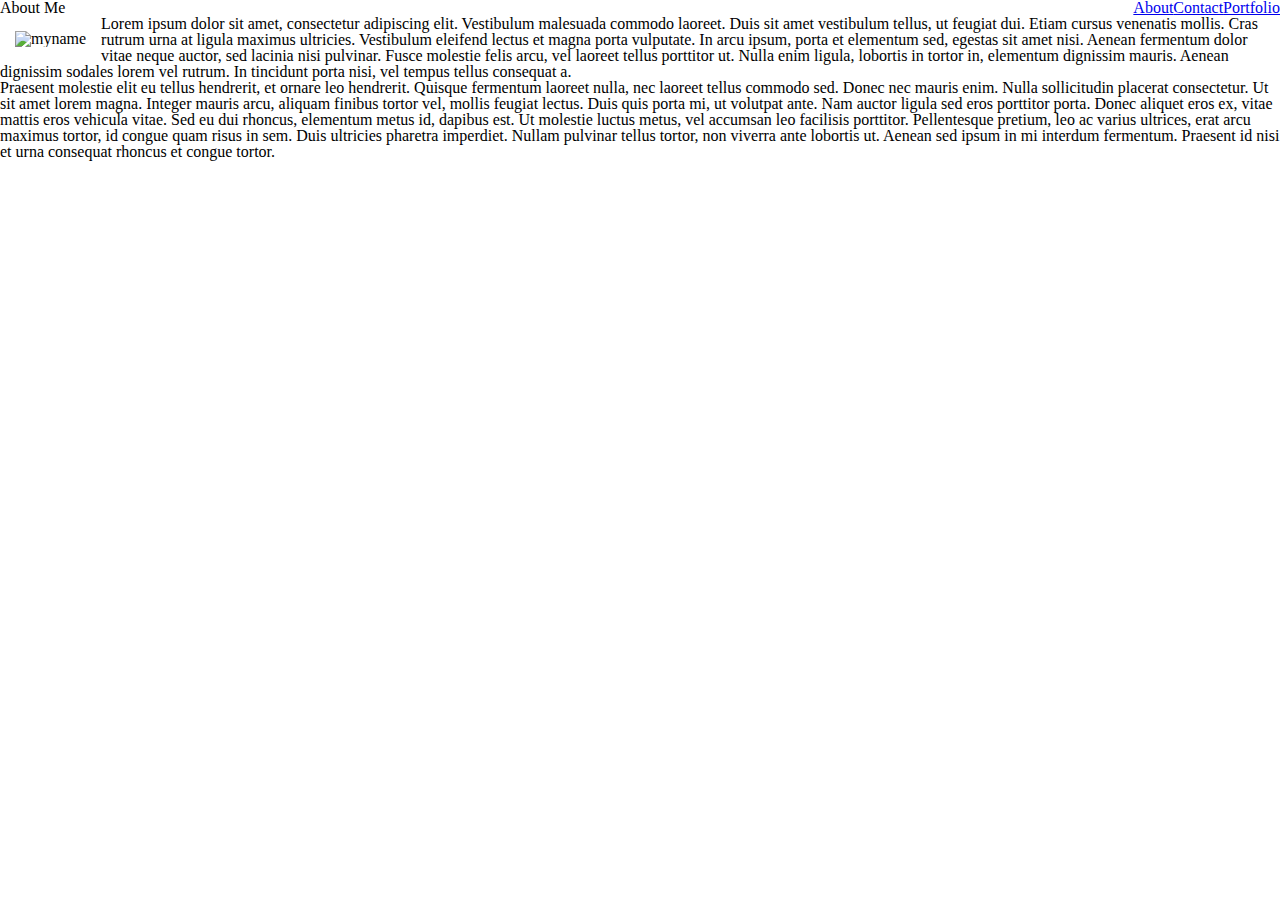
==== index.html @ bbfcb985 "first commit" ====
<!DOCTYPE>
<html lang="en-us">
<head>
<meta chareset="UTF-8">
<title>Bio page </title>
 <link rel="stylesheet" href="assets/css/reset.css">
 <link rel="stylesheet" href="assets/css/style.css">
   <!--<link rel="stylesheet" href="static.css">-->
  <!--<link rel="stylesheet" href="relative.css">-->
  <!--<link rel="stylesheet" href="absolute.css">-->
  <!--<link rel="stylesheet" href="fixed.css">-->
  <!--<link rel="stylesheet" href="zindex.css">-->
  <!--<link rel="stylesheet" href="invisible.css">-->
</head>
<body>
<ul>
<li style="float:right"><a href="#portfolio">Portfolio</a></li>
<li style="float:right"><a href="#contact">Contact</a></li>
<li style="float:right"><a href="#about">About</a></li>
</ul>
<div class="About">
<h1>About Me</h1>
<img src ="https://placehold.it/200x200"  alt="myname">
<p>Lorem ipsum dolor sit amet, consectetur adipiscing elit. Vestibulum malesuada commodo laoreet. Duis sit amet vestibulum tellus, ut feugiat dui. Etiam cursus venenatis mollis. Cras rutrum urna at ligula maximus ultricies. Vestibulum eleifend lectus et magna porta vulputate. In arcu ipsum, porta et elementum sed, egestas sit amet nisi. Aenean fermentum dolor vitae neque auctor, sed lacinia nisi pulvinar. Fusce molestie felis arcu, vel laoreet tellus porttitor ut. Nulla enim ligula, lobortis in tortor in, elementum dignissim mauris. Aenean dignissim sodales lorem vel rutrum. In tincidunt porta nisi, vel tempus tellus consequat a.</p>

<p>Praesent molestie elit eu tellus hendrerit, et ornare leo hendrerit. Quisque fermentum laoreet nulla, nec laoreet tellus commodo sed. Donec nec mauris enim. Nulla sollicitudin placerat consectetur. Ut sit amet lorem magna. Integer mauris arcu, aliquam finibus tortor vel, mollis feugiat lectus. Duis quis porta mi, ut volutpat ante. Nam auctor ligula sed eros porttitor porta. Donec aliquet eros ex, vitae mattis eros vehicula vitae. Sed eu dui rhoncus, elementum metus id, dapibus est. Ut molestie luctus metus, vel accumsan leo facilisis porttitor. Pellentesque pretium, leo ac varius ultrices, erat arcu maximus tortor, id congue quam risus in sem. Duis ultricies pharetra imperdiet. Nullam pulvinar tellus tortor, non viverra ante lobortis ut. Aenean sed ipsum in mi interdum fermentum. Praesent id nisi et urna consequat rhoncus et congue tortor.</p>
</div>
</body>
</html>
---- assets/css/style.css ----
header {list-style-type:none;
margin:0;
padding:0;
overflow:hidden;
background-color: black
}
header li{
	float:left;
}
 
header li a{
	display:block;
	color:white;
	text-align:center;
	padding:14px 16px;
	text-decoration:none;
}
header li a:hover{
	background-color: red;
}
.About img{
	float:left;
	margin:10px;
	padding:5px;
	border:10px;
}

div.gallery{
	border: 2px solid white;
}
div.gallery:hover{
	border:2px solid red;
}
div.gallery img{
	padding 100%;
	height:auto;
}
div.desc{
	padding:15px;
	text-align:center;
}
*{
	box-sizing:border-box;
}
.responsive{
	padding:0 6px;
	float:left;
	width:25%;
}
@media only screen and (max-width:500px){
	.responsive{width:50%;
		margin: 6px 0;
	}

}
@media only screen and (max-width:700px){
	.resposive{
		width:100%;
	}
	
.contact textarea {
    width: 100%;
    height: 150px;
    padding: 12px 20px;
    box-sizing: border-box;
    border: 2px solid #ccc;
    border-radius: 4px;
    background-color: #f8f8f8;
    resize: none;
}
.contact input[type=text] {
    width: 100%;
    padding: 12px 20px;
    margin: 8px 0;
    box-sizing: border-box;
}
.bad {
	background-color:red;
	border: none;
	color:white;
	padding:16px 32px;
	text-decoration: none;
	margin:4px 2px;
	cursor:pointer;
}
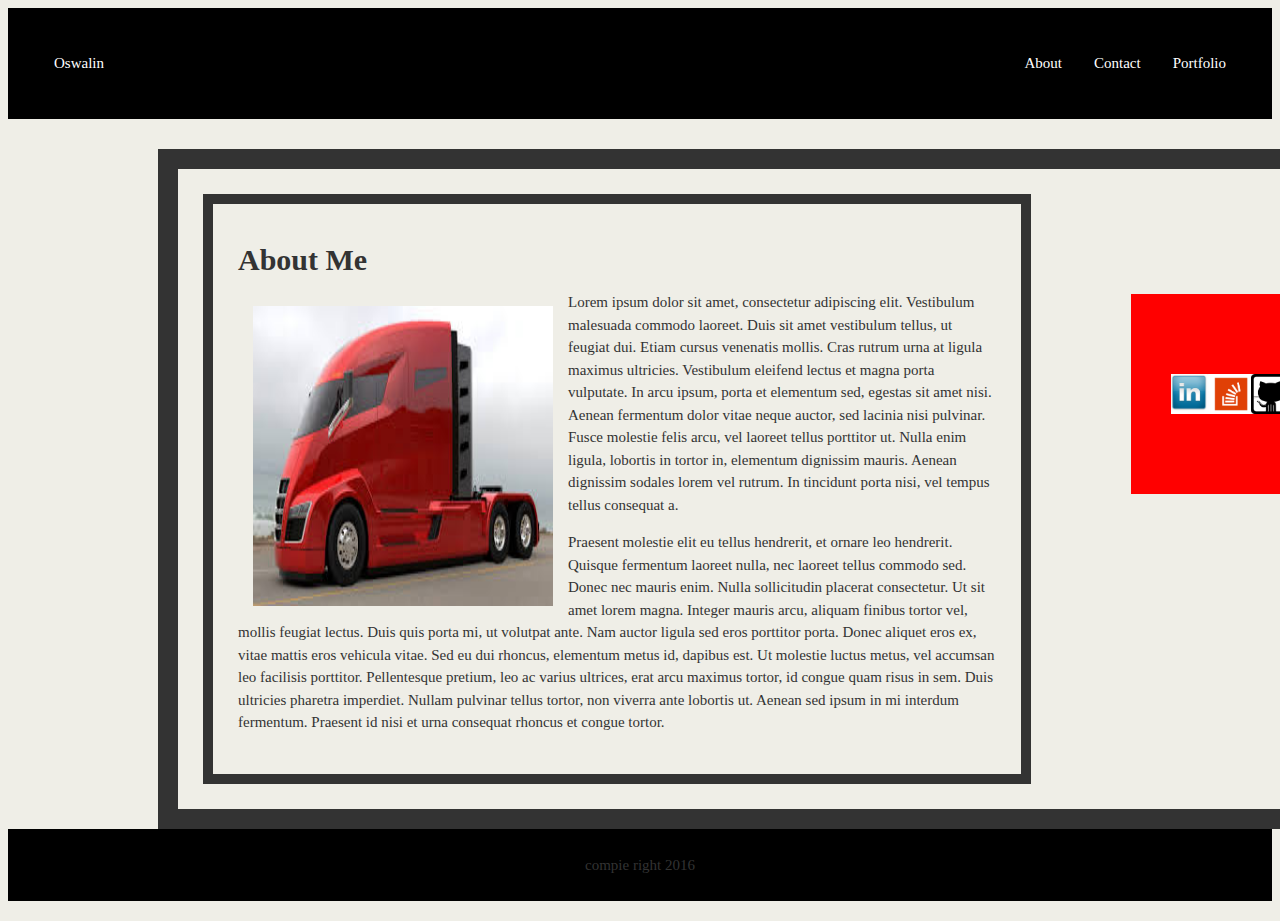
==== commit 3c4cd715: "what happen" ====
--- a/index.html
+++ b/index.html
@@ -3,7 +3,7 @@
 <head>
 <meta chareset="UTF-8">
 <title>Bio page </title>
- <link rel="stylesheet" href="assets/css/reset.css">
+ <!--<link rel="stylesheet" href="assets/css/reset.css">-->
  <link rel="stylesheet" href="assets/css/style.css">
    <!--<link rel="stylesheet" href="static.css">-->
   <!--<link rel="stylesheet" href="relative.css">-->
@@ -13,17 +13,29 @@
   <!--<link rel="stylesheet" href="invisible.css">-->
 </head>
 <body>
-<ul>
-<li style="float:right"><a href="#portfolio">Portfolio</a></li>
-<li style="float:right"><a href="#contact">Contact</a></li>
-<li style="float:right"><a href="#about">About</a></li>
-</ul>
+<header>
+	<li><a href="#oswalin">Oswalin</a></li>
+	<li style="float:right"><a href="#portfolio">Portfolio</a></li>
+	<li style="float:right"><a href="#contact">Contact</a></li>
+	<li style="float:right"><a href="#about">About</a></li>
+</header>
+
+
+<div class="container">
 <div class="About">
 <h1>About Me</h1>
-<img src ="https://placehold.it/200x200"  alt="myname">
-<p>Lorem ipsum dolor sit amet, consectetur adipiscing elit. Vestibulum malesuada commodo laoreet. Duis sit amet vestibulum tellus, ut feugiat dui. Etiam cursus venenatis mollis. Cras rutrum urna at ligula maximus ultricies. Vestibulum eleifend lectus et magna porta vulputate. In arcu ipsum, porta et elementum sed, egestas sit amet nisi. Aenean fermentum dolor vitae neque auctor, sed lacinia nisi pulvinar. Fusce molestie felis arcu, vel laoreet tellus porttitor ut. Nulla enim ligula, lobortis in tortor in, elementum dignissim mauris. Aenean dignissim sodales lorem vel rutrum. In tincidunt porta nisi, vel tempus tellus consequat a.</p>
+<img id="pic" src ="assets/images/images copy.jpeg" alt="myname"  style="width:300px;height:300px;">
+<p id="test1">Lorem ipsum dolor sit amet, consectetur adipiscing elit. Vestibulum malesuada commodo laoreet. Duis sit amet vestibulum tellus, ut feugiat dui. Etiam cursus venenatis mollis. Cras rutrum urna at ligula maximus ultricies. Vestibulum eleifend lectus et magna porta vulputate. In arcu ipsum, porta et elementum sed, egestas sit amet nisi. Aenean fermentum dolor vitae neque auctor, sed lacinia nisi pulvinar. Fusce molestie felis arcu, vel laoreet tellus porttitor ut. Nulla enim ligula, lobortis in tortor in, elementum dignissim mauris. Aenean dignissim sodales lorem vel rutrum. In tincidunt porta nisi, vel tempus tellus consequat a.</p>
 
-<p>Praesent molestie elit eu tellus hendrerit, et ornare leo hendrerit. Quisque fermentum laoreet nulla, nec laoreet tellus commodo sed. Donec nec mauris enim. Nulla sollicitudin placerat consectetur. Ut sit amet lorem magna. Integer mauris arcu, aliquam finibus tortor vel, mollis feugiat lectus. Duis quis porta mi, ut volutpat ante. Nam auctor ligula sed eros porttitor porta. Donec aliquet eros ex, vitae mattis eros vehicula vitae. Sed eu dui rhoncus, elementum metus id, dapibus est. Ut molestie luctus metus, vel accumsan leo facilisis porttitor. Pellentesque pretium, leo ac varius ultrices, erat arcu maximus tortor, id congue quam risus in sem. Duis ultricies pharetra imperdiet. Nullam pulvinar tellus tortor, non viverra ante lobortis ut. Aenean sed ipsum in mi interdum fermentum. Praesent id nisi et urna consequat rhoncus et congue tortor.</p>
+<p id="test2">Praesent molestie elit eu tellus hendrerit, et ornare leo hendrerit. Quisque fermentum laoreet nulla, nec laoreet tellus commodo sed. Donec nec mauris enim. Nulla sollicitudin placerat consectetur. Ut sit amet lorem magna. Integer mauris arcu, aliquam finibus tortor vel, mollis feugiat lectus. Duis quis porta mi, ut volutpat ante. Nam auctor ligula sed eros porttitor porta. Donec aliquet eros ex, vitae mattis eros vehicula vitae. Sed eu dui rhoncus, elementum metus id, dapibus est. Ut molestie luctus metus, vel accumsan leo facilisis porttitor. Pellentesque pretium, leo ac varius ultrices, erat arcu maximus tortor, id congue quam risus in sem. Duis ultricies pharetra imperdiet. Nullam pulvinar tellus tortor, non viverra ante lobortis ut. Aenean sed ipsum in mi interdum fermentum. Praesent id nisi et urna consequat rhoncus et congue tortor.</p>
+
 </div>
+<div class=aside>
+<img id="pic1" src="assets/images/images.jpeg"  alt="linkin"  style="width:40px; height:40px;">
+<img id="pic2"  src="assets/images/Unknown.png"  alt="stackoverflow" style="width:40px; height:40px;">
+<img id="pic3" src="assets/images/images.png" alt="github"  style="width: 40px; height: 40px;">
+</div>
+</div>
+<footer>compie right 2016</footer>
 </body>
 </html>--- a/assets/css/style.css
+++ b/assets/css/style.css
@@ -1,6 +1,18 @@
+body{
+	margin-bottom:20px;
+	font-family: Georgia, "Times New Roman", Times, serif;
+	font-size: 15px;
+	line-height: 150%;
+	color:#333;
+	background: #efeee7;
+
+}
+
+
+
 header {list-style-type:none;
-margin:0;
-padding:0;
+margin-bottom: 30px;
+padding:30px;
 overflow:hidden;
 background-color: black
 }
@@ -15,16 +27,79 @@
 	padding:14px 16px;
 	text-decoration:none;
 }
-header li a:hover{
-	background-color: red;
-}
+
+
 .About img{
 	float:left;
 	margin:10px;
 	padding:5px;
 	border:10px;
 }
+.About{
+	float: left;
+	padding-bottom: 25px;
+	padding-left: 25px;
+	padding-right: 25px;
+	padding-top: 25px;
+	border-width: 10px 10px 10px 10px;
+	border-style: solid;
+	overflow: hidden;
+	width: 60%;
+}
 
+.container{
+	padding-right: 25px;
+	padding-bottom: 25px;
+	padding-left: 25px;
+	padding-top: 25px;
+	margin-left:150px;
+	border-style :solid;
+	border-width: 20px 20px 20px 20px;
+	overflow: hidden;
+	width:100%;
+}
+
+#pic{
+	float:left;
+}
+#text1{
+	float:left;
+}
+#text2{
+	float:left;
+}
+.aside{
+
+	
+	float:left;
+	margin: 100px;
+	width: 200px;
+	height: 200px;
+	overflow: hidden;
+	background-color: red;
+
+}
+#pic1{
+	float:left;
+	margin-left:40px;
+	margin-top:80px;
+}
+#pic2{
+	float:left;
+	margin-top:80px;
+}
+#pic3{
+	float:left;
+	margin-top:80px;
+
+}
+footer{
+	text-align: center;
+	padding: 25px;
+	background-color:black;
+	overflow: hidden;
+}
+/*
 div.gallery{
 	border: 2px solid white;
 }
@@ -57,29 +132,59 @@
 	.resposive{
 		width:100%;
 	}
-	
-.contact textarea {
-    width: 100%;
-    height: 150px;
-    padding: 12px 20px;
-    box-sizing: border-box;
-    border: 2px solid #ccc;
-    border-radius: 4px;
-    background-color: #f8f8f8;
-    resize: none;
+	*/
+
+
+	.later{
+    	padding-right: 25px;
+		padding-bottom: 25px;
+		padding-left: 25px;
+		padding-top: 25px;
+		margin-left:200px;
+		border-style:solid;
+		border-width: 20px 20px 20px 20px;
+		overflow: auto;
+		width:90%;
+	}
+	.contact{
+		width:60%;
+		border-width: 20px 20px 20px 20px;
+		border-style: solid;
+		overflow: hidden;
+		float: left;
+		margin-left:100px;
+		overflow: auto;
+	}
+
+	.contact textarea {
+    	width: 100%;
+    	height: 150px;
+    	padding: 12px 20px;
+    	box-sizing: border-box;
+    	border: 2px solid #ccc;
+   	    border-radius: 4px;
+   	 	background-color: #f8f8f8;
+    	resize: none;
 }
-.contact input[type=text] {
-    width: 100%;
-    padding: 12px 20px;
-    margin: 8px 0;
-    box-sizing: border-box;
+	.contact input[type=text] {
+    	width: 100%;
+    	padding: 12px 20px;
+    	margin: 8px 0;
+    	box-sizing: border-box;
 }
-.bad {
-	background-color:red;
-	border: none;
-	color:white;
-	padding:16px 32px;
-	text-decoration: none;
-	margin:4px 2px;
-	cursor:pointer;
+	.bad {
+		background-color:red;
+		border: none;
+		color:white;
+		padding:16px 32px;
+		text-decoration: none;
+		margin:4px 2px;
+		cursor:pointer;
 }
+
+	footer{
+	text-align: center;
+	padding: 25px;
+	background-color:black;
+	overflow: auto;
+}
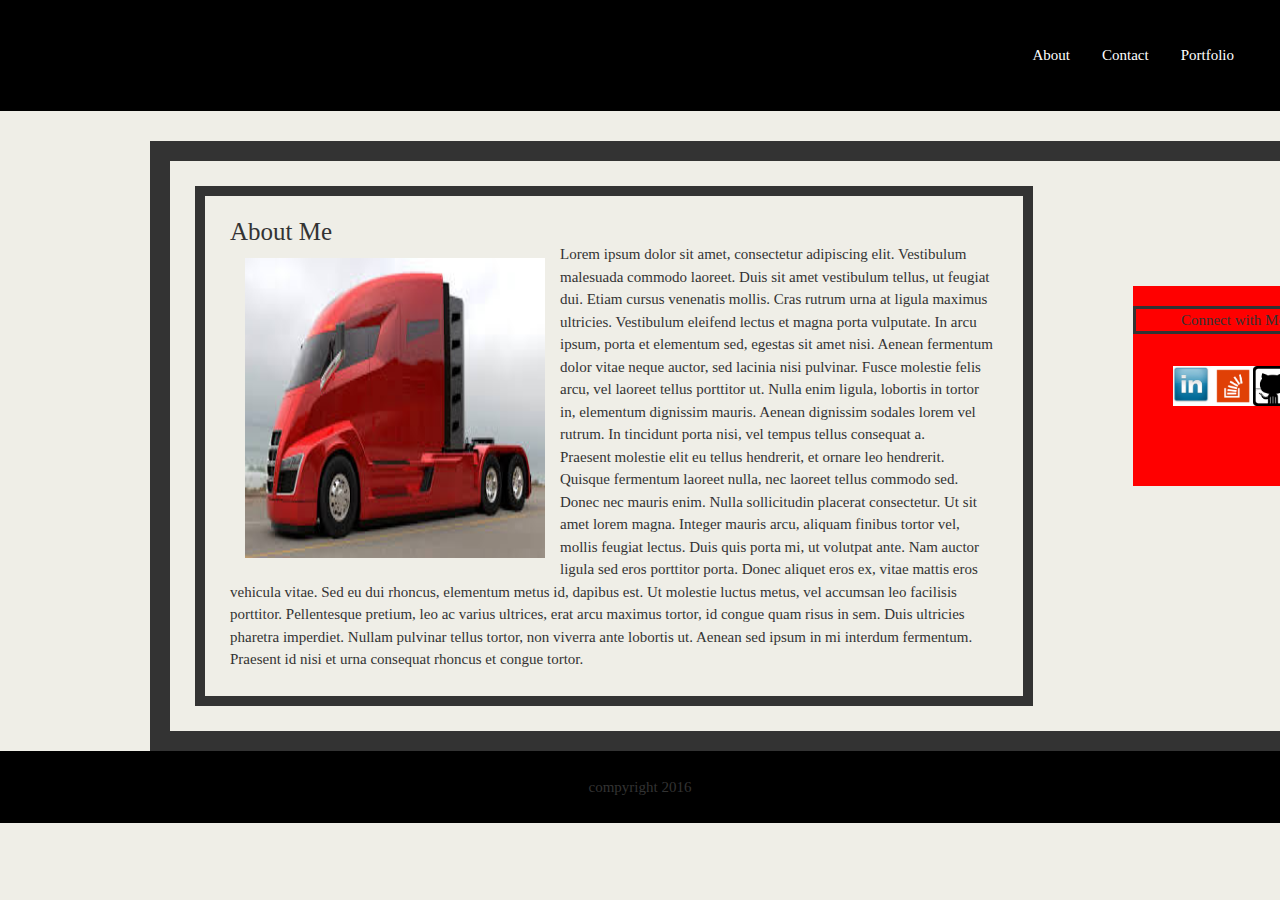
==== commit f74f5bfb: "premier devoir" ====
--- a/index.html
+++ b/index.html
@@ -3,7 +3,7 @@
 <head>
 <meta chareset="UTF-8">
 <title>Bio page </title>
- <!--<link rel="stylesheet" href="assets/css/reset.css">-->
+ <link rel="stylesheet" href="assets/css/reset.css">
  <link rel="stylesheet" href="assets/css/style.css">
    <!--<link rel="stylesheet" href="static.css">-->
   <!--<link rel="stylesheet" href="relative.css">-->
@@ -13,17 +13,17 @@
   <!--<link rel="stylesheet" href="invisible.css">-->
 </head>
 <body>
+
 <header>
-	<li><a href="#oswalin">Oswalin</a></li>
-	<li style="float:right"><a href="#portfolio">Portfolio</a></li>
-	<li style="float:right"><a href="#contact">Contact</a></li>
-	<li style="float:right"><a href="#about">About</a></li>
+	<li style="float:right"><a href="portfolio.html">Portfolio</a></li>
+	<li style="float:right"><a href="contact.html">Contact</a></li>
+	<li style="float:right"><a href="index.html">About</a></li>
 </header>
 
 
 <div class="container">
 <div class="About">
-<h1>About Me</h1>
+<h1 class="mtst">About Me</h1>
 <img id="pic" src ="assets/images/images copy.jpeg" alt="myname"  style="width:300px;height:300px;">
 <p id="test1">Lorem ipsum dolor sit amet, consectetur adipiscing elit. Vestibulum malesuada commodo laoreet. Duis sit amet vestibulum tellus, ut feugiat dui. Etiam cursus venenatis mollis. Cras rutrum urna at ligula maximus ultricies. Vestibulum eleifend lectus et magna porta vulputate. In arcu ipsum, porta et elementum sed, egestas sit amet nisi. Aenean fermentum dolor vitae neque auctor, sed lacinia nisi pulvinar. Fusce molestie felis arcu, vel laoreet tellus porttitor ut. Nulla enim ligula, lobortis in tortor in, elementum dignissim mauris. Aenean dignissim sodales lorem vel rutrum. In tincidunt porta nisi, vel tempus tellus consequat a.</p>
 
@@ -31,11 +31,12 @@
 
 </div>
 <div class=aside>
+<h3 class="test">Connect with Me</h3>
 <img id="pic1" src="assets/images/images.jpeg"  alt="linkin"  style="width:40px; height:40px;">
 <img id="pic2"  src="assets/images/Unknown.png"  alt="stackoverflow" style="width:40px; height:40px;">
 <img id="pic3" src="assets/images/images.png" alt="github"  style="width: 40px; height: 40px;">
 </div>
 </div>
-<footer>compie right 2016</footer>
+<footer>compyright 2016</footer>
 </body>
 </html>--- a/assets/css/style.css
+++ b/assets/css/style.css
@@ -1,162 +1,206 @@
-body{
-	margin-bottom:20px;
-	font-family: Georgia, "Times New Roman", Times, serif;
-	font-size: 15px;
-	line-height: 150%;
-	color:#333;
-	background: #efeee7;
-
-}
-
-
-
-header {list-style-type:none;
-margin-bottom: 30px;
-padding:30px;
-overflow:hidden;
-background-color: black
-}
-header li{
-	float:left;
+	body{
+		margin-bottom:20px;
+		font-family: Georgia, "Times New Roman", Times, serif;
+		font-size: 15px;
+		line-height: 150%;
+		color:#333;
+		background: #efeee7;
+
+}
+
+
+	header {
+		list-style-type:none;
+		margin-bottom: 30px;
+		padding:30px;
+		overflow:hidden;
+		background-color: black
+
+}
+	header li{
+		float:left;
 }
  
-header li a{
-	display:block;
-	color:white;
-	text-align:center;
-	padding:14px 16px;
-	text-decoration:none;
-}
-
-
-.About img{
-	float:left;
-	margin:10px;
-	padding:5px;
-	border:10px;
-}
-.About{
-	float: left;
-	padding-bottom: 25px;
-	padding-left: 25px;
-	padding-right: 25px;
-	padding-top: 25px;
-	border-width: 10px 10px 10px 10px;
-	border-style: solid;
-	overflow: hidden;
-	width: 60%;
-}
-
-.container{
-	padding-right: 25px;
-	padding-bottom: 25px;
-	padding-left: 25px;
-	padding-top: 25px;
-	margin-left:150px;
-	border-style :solid;
-	border-width: 20px 20px 20px 20px;
-	overflow: hidden;
-	width:100%;
-}
-
-#pic{
-	float:left;
-}
-#text1{
-	float:left;
-}
-#text2{
-	float:left;
-}
-.aside{
-
-	
-	float:left;
-	margin: 100px;
-	width: 200px;
-	height: 200px;
-	overflow: hidden;
-	background-color: red;
-
-}
-#pic1{
-	float:left;
-	margin-left:40px;
-	margin-top:80px;
-}
-#pic2{
-	float:left;
-	margin-top:80px;
-}
-#pic3{
-	float:left;
-	margin-top:80px;
-
-}
-footer{
-	text-align: center;
-	padding: 25px;
-	background-color:black;
-	overflow: hidden;
-}
-/*
-div.gallery{
-	border: 2px solid white;
-}
-div.gallery:hover{
-	border:2px solid red;
-}
-div.gallery img{
-	padding 100%;
-	height:auto;
-}
-div.desc{
-	padding:15px;
-	text-align:center;
-}
-*{
-	box-sizing:border-box;
-}
-.responsive{
-	padding:0 6px;
-	float:left;
-	width:25%;
-}
-@media only screen and (max-width:500px){
-	.responsive{width:50%;
-		margin: 6px 0;
-	}
-
-}
-@media only screen and (max-width:700px){
-	.resposive{
-		width:100%;
-	}
-	*/
-
-
-	.later{
-    	padding-right: 25px;
+	header li a{
+		display:block;
+		color:white;
+		text-align:center;
+		padding:14px 16px;
+		text-decoration:none;
+}
+
+.mtst{ 
+	font-size:25px; 
+}
+
+	.About img{
+		float:left;
+		margin:10px;
+		padding:5px;
+		border:10px;
+}
+
+	.About{
+		float: left;
+		padding-bottom: 25px;
+		padding-left: 25px;
+		padding-right: 25px;
+		padding-top: 25px;
+		border-width: 10px 10px 10px 10px;
+		border-style: solid;
+		overflow: hidden;
+		width: 60%;
+}
+
+	.container{
+		padding-right: 25px;
 		padding-bottom: 25px;
 		padding-left: 25px;
 		padding-top: 25px;
-		margin-left:200px;
+		margin-left:150px;
+		border-style :solid;
+		border-width: 20px 20px 20px 20px;
+		overflow: hidden;
+		width:100%;
+}
+
+	#pic{
+		float:left;
+}
+	#text1{
+		float:left;
+}
+	#text2{
+		float:left;
+}
+	.aside{
+		float:left;
+		margin: 100px;
+		width: 200px;
+		height: 200px;
+		overflow: hidden;
+		background-color: red;
+		position: relative;
+
+}
+
+.test{
+		border: 3px;
+		border-style: solid;
+		position: absolute;
+		top:10%;
+		width: 194px;
+		font-size:15px;
+		text-align: center;
+		overflow: auto;
+}
+
+
+
+#pic1{
+		float:left;
+		margin-left:40px;
+		margin-top:80px;
+}
+#pic2{
+		float:left;
+		margin-top:80px;
+}
+#pic3{
+		float:left;
+		margin-top:80px;
+
+}
+footer{
+		text-align: center;
+		padding: 25px;
+		background-color:black;
+		overflow: hidden;
+}
+
+	.gallery1{
+		position: relative;
+		float:left;
+}
+	.desc1{
+		border: 3px;
+		border-style: solid;
+		position: absolute;
+		top:70%;
+		width: 220px;
+		font-size:15px;
+		text-align: center;
+		overflow: auto;
+} 
+
+
+
+	.gallery2{
+		position: relative;
+		float: left;
+	} 
+
+	.desc2{
+		font-size:15px;
+		border: 3px;
+		border-style: solid;
+		position: absolute;
+		top:70%;
+		width:220px;
+		overflow: auto;
+		text-align: center;
+}
+
+	.gallery3 {
+		position: relative;
+		float: left;
+}
+
+	.desc3{
+		border:3px;
 		border-style:solid;
-		border-width: 20px 20px 20px 20px;
-		overflow: auto;
-		width:90%;
-	}
-	.contact{
-		width:60%;
-		border-width: 20px 20px 20px 20px;
-		border-style: solid;
-		overflow: hidden;
-		float: left;
-		margin-left:100px;
-		overflow: auto;
-	}
-
-	.contact textarea {
+		position:absolute;
+		top:70%;
+		width:220px;
+		font-size:15px;
+		text-align:center;
+
+	} 
+
+	.gallery4 {
+		position: relative;
+		float: left;
+
+} 
+
+	.desc4{
+		border: 3px;
+		border-style: solid;
+		position: absolute;
+		top:70%;
+		width:220px;
+		font-size:15px;
+		text-align: center;
+}
+	.gallery5{
+		position: relative;
+		float: left;
+
+}
+
+	.desc5{
+		border: 3px;
+		border-style: solid;
+		position: absolute;
+		font-size:15px;
+		top:70%;
+		width:220px;
+		text-align: center;
+
+}
+
+
+	.about textarea {
     	width: 100%;
     	height: 150px;
     	padding: 12px 20px;
@@ -165,12 +209,14 @@
    	    border-radius: 4px;
    	 	background-color: #f8f8f8;
     	resize: none;
-}
-	.contact input[type=text] {
+    	float:left;
+}
+	.about input[type=text] {
     	width: 100%;
     	padding: 12px 20px;
     	margin: 8px 0;
     	box-sizing: border-box;
+    	float:left;
 }
 	.bad {
 		background-color:red;
@@ -180,11 +226,40 @@
 		text-decoration: none;
 		margin:4px 2px;
 		cursor:pointer;
-}
-
-	footer{
-	text-align: center;
-	padding: 25px;
-	background-color:black;
-	overflow: auto;
-}
+		overflow: hidden;
+		float: left;
+}
+	#line1{
+		float:left;
+}
+	#line2{
+		float:left;
+}
+	#line3{
+		float:left;
+}
+/*
+@media only screen and (max-width: 980px) and (min-width:768px),(min-width: 640px){
+
+	body{
+background-color:yellow;
+	}
+	header{
+	background-color:lightblue;
+	}
+	header li{
+	
+	}
+	header li a{
+	
+	}
+	.mtst{
+	
+	}
+	.about img{
+	
+	}
+	.about{}
+	.con
+}
+	*?
